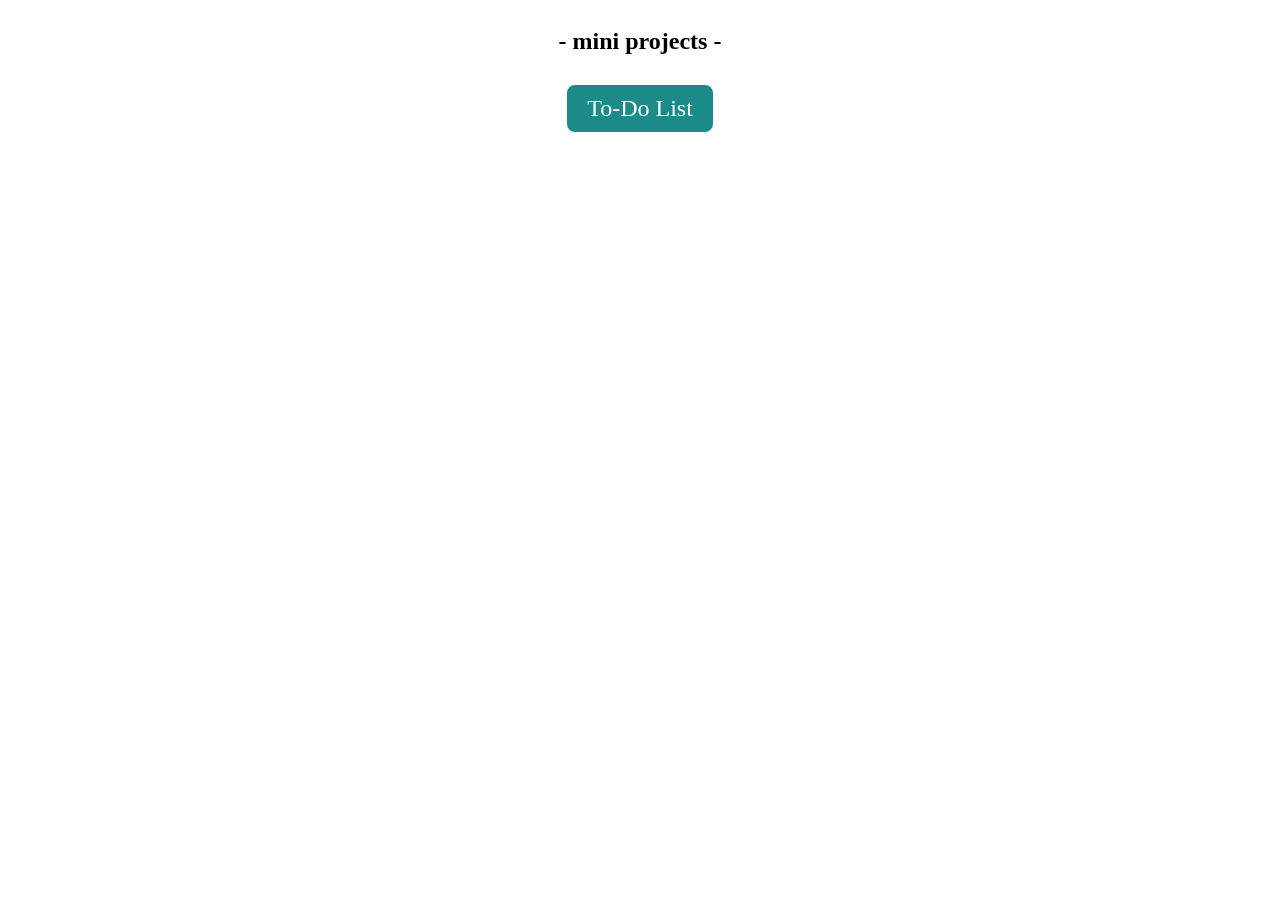
==== index.html @ caff3429 "first commit" ====
<!DOCTYPE html>
<html lang="en">
<head>
    <meta charset="UTF-8">
    <meta name="viewport" content="width=device-width, initial-scale=1.0">
    <title>mini-projects</title>
    <style>
        body {
            display: flex;
            justify-content: center;
            align-items: center;
        }
        .container {
            display: flex;
            flex-direction: column;
            align-items: center;
        }
        a{
            background-color: rgb(29, 138, 138);
            padding: 10px 20px;
            text-decoration: none;
            color: rgb(255, 255, 255);
            font-size: 1.5rem;
            margin: 10px 0;
            border-radius: 8px;
        }
        a:hover {
            background-color: rgb(29, 138, 138, 0.9);
        }
    </style>
</head>
<body>
    <div class="container">
        <h2>- mini projects -</h2>
        <a href="to_do_list/index.html">To-Do List</a>
    </div>
</body>
</html>
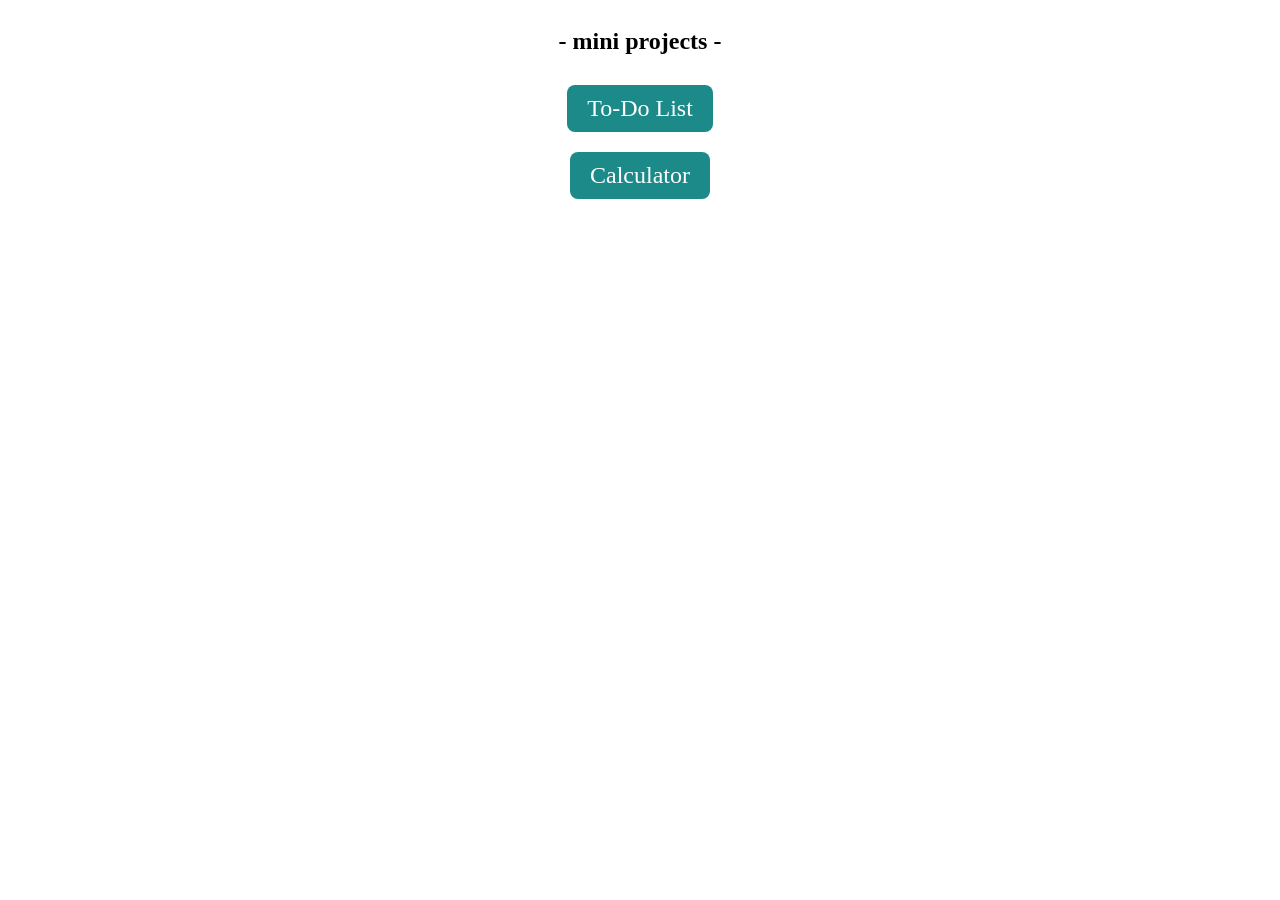
==== commit b9c737bf: "calculator ui done" ====
--- a/index.html
+++ b/index.html
@@ -33,6 +33,7 @@
     <div class="container">
         <h2>- mini projects -</h2>
         <a href="to_do_list/index.html">To-Do List</a>
+        <a href="calculator/index.html">Calculator</a>
     </div>
 </body>
 </html>
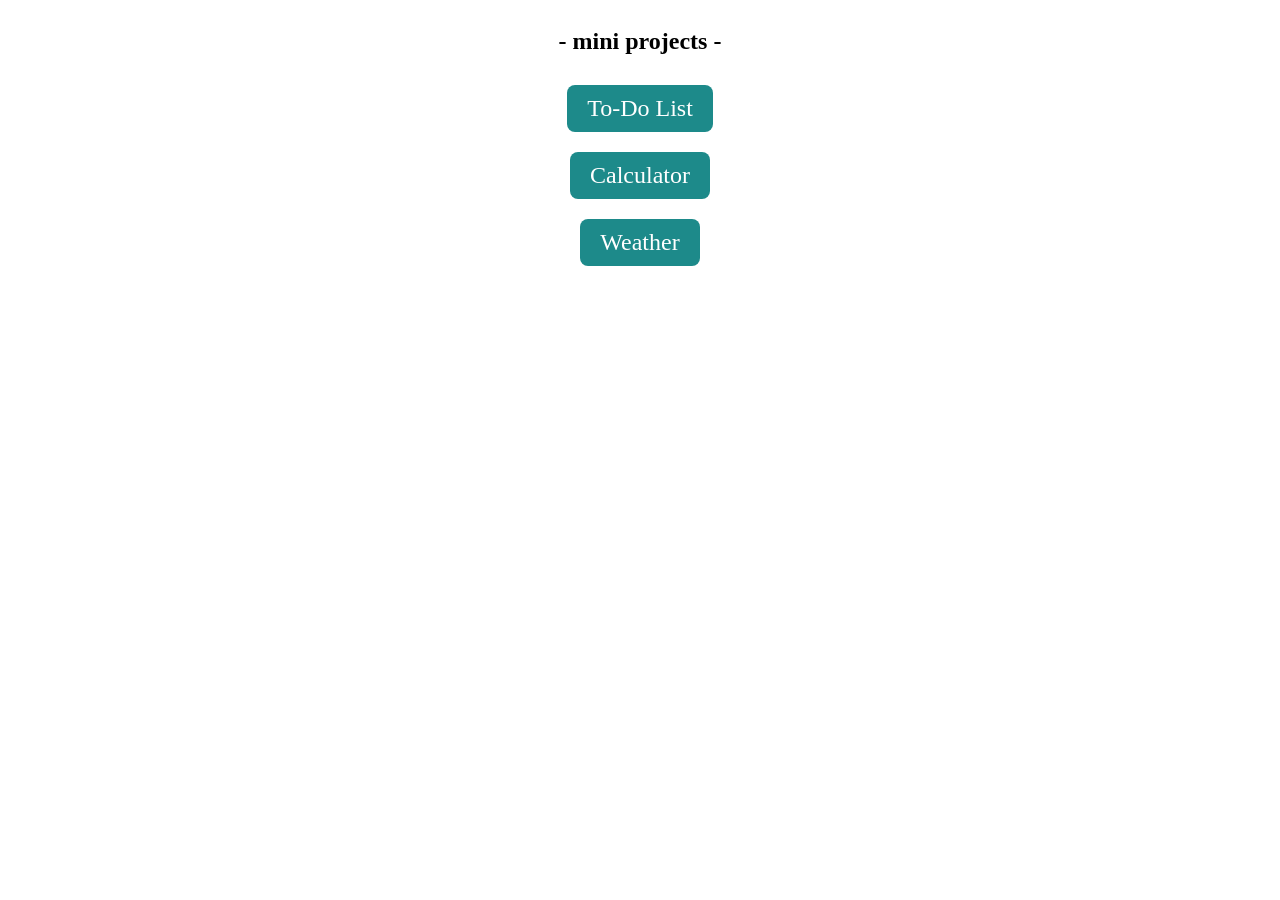
==== commit 181591f4: "calculator - delete funtion redy" ====
--- a/index.html
+++ b/index.html
@@ -34,6 +34,7 @@
         <h2>- mini projects -</h2>
         <a href="to_do_list/index.html">To-Do List</a>
         <a href="calculator/index.html">Calculator</a>
+        <a href="weather/index.html">Weather</a>
     </div>
 </body>
 </html>
